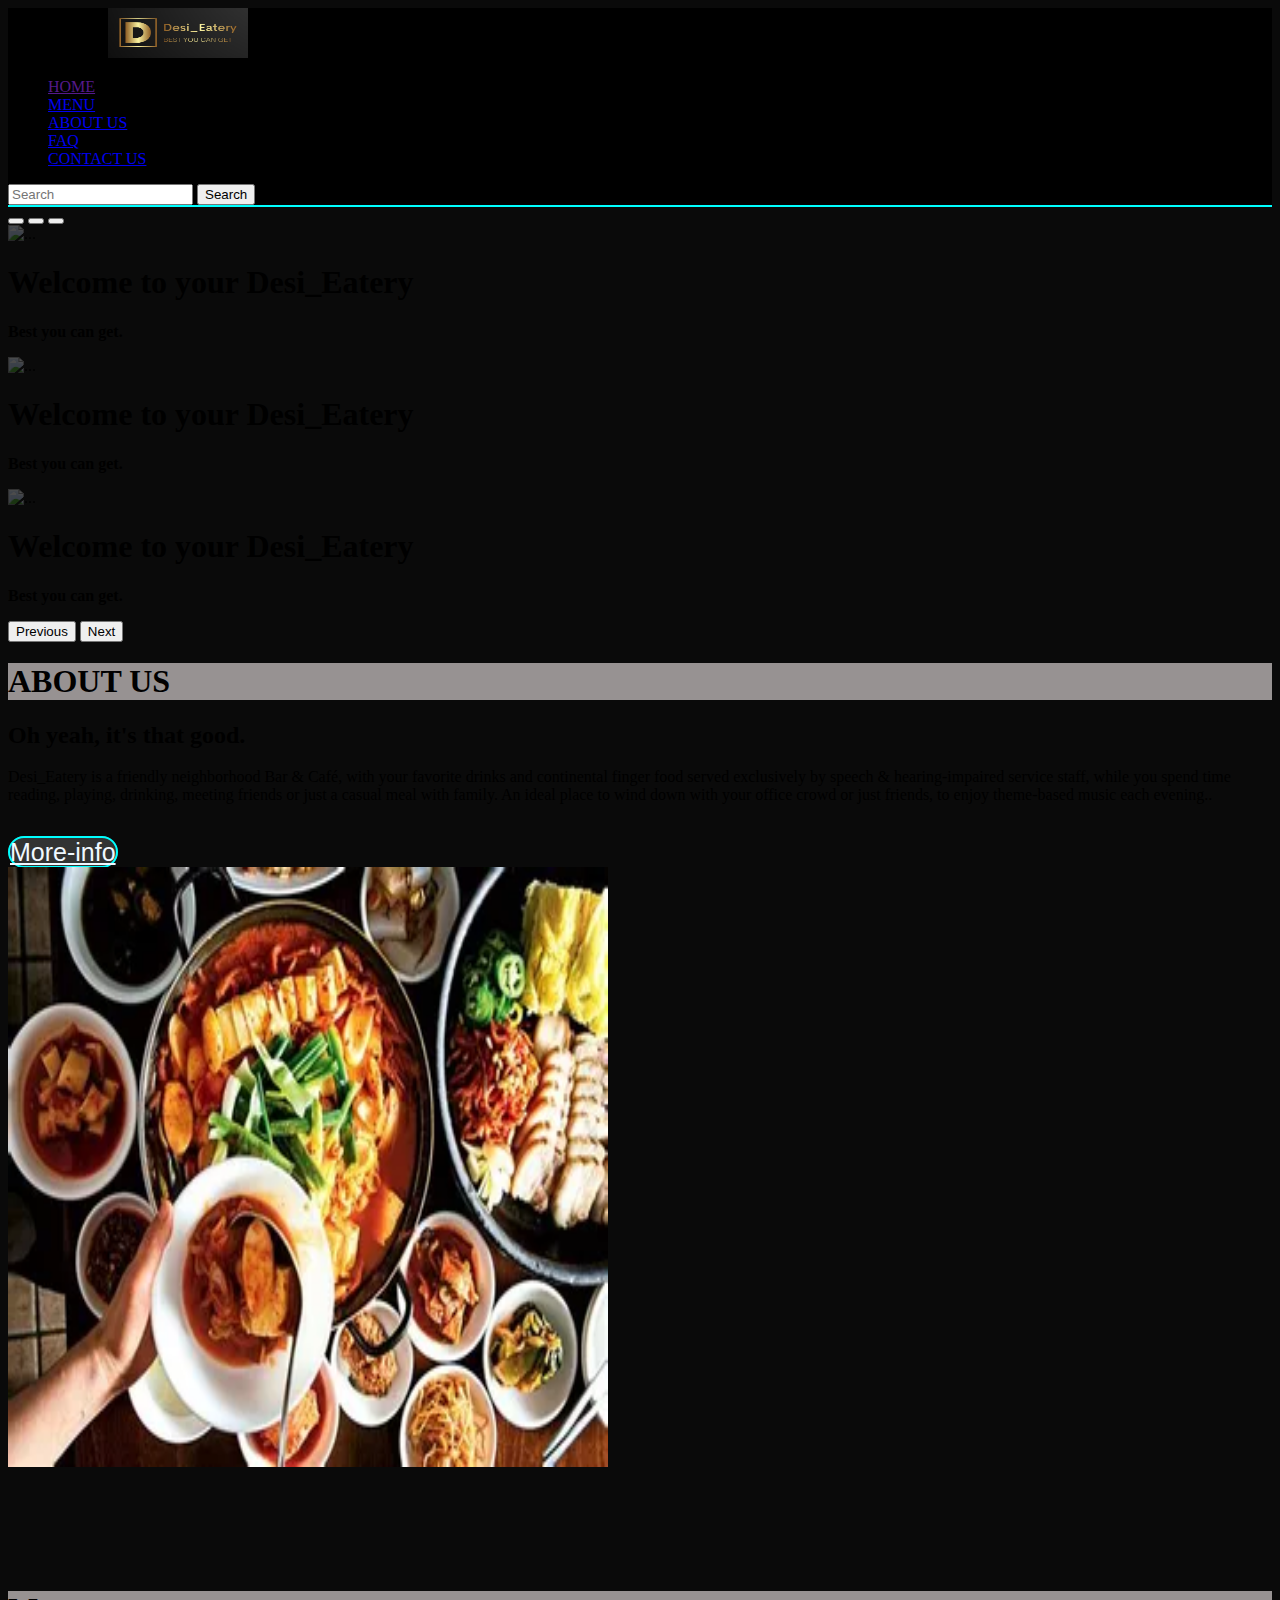
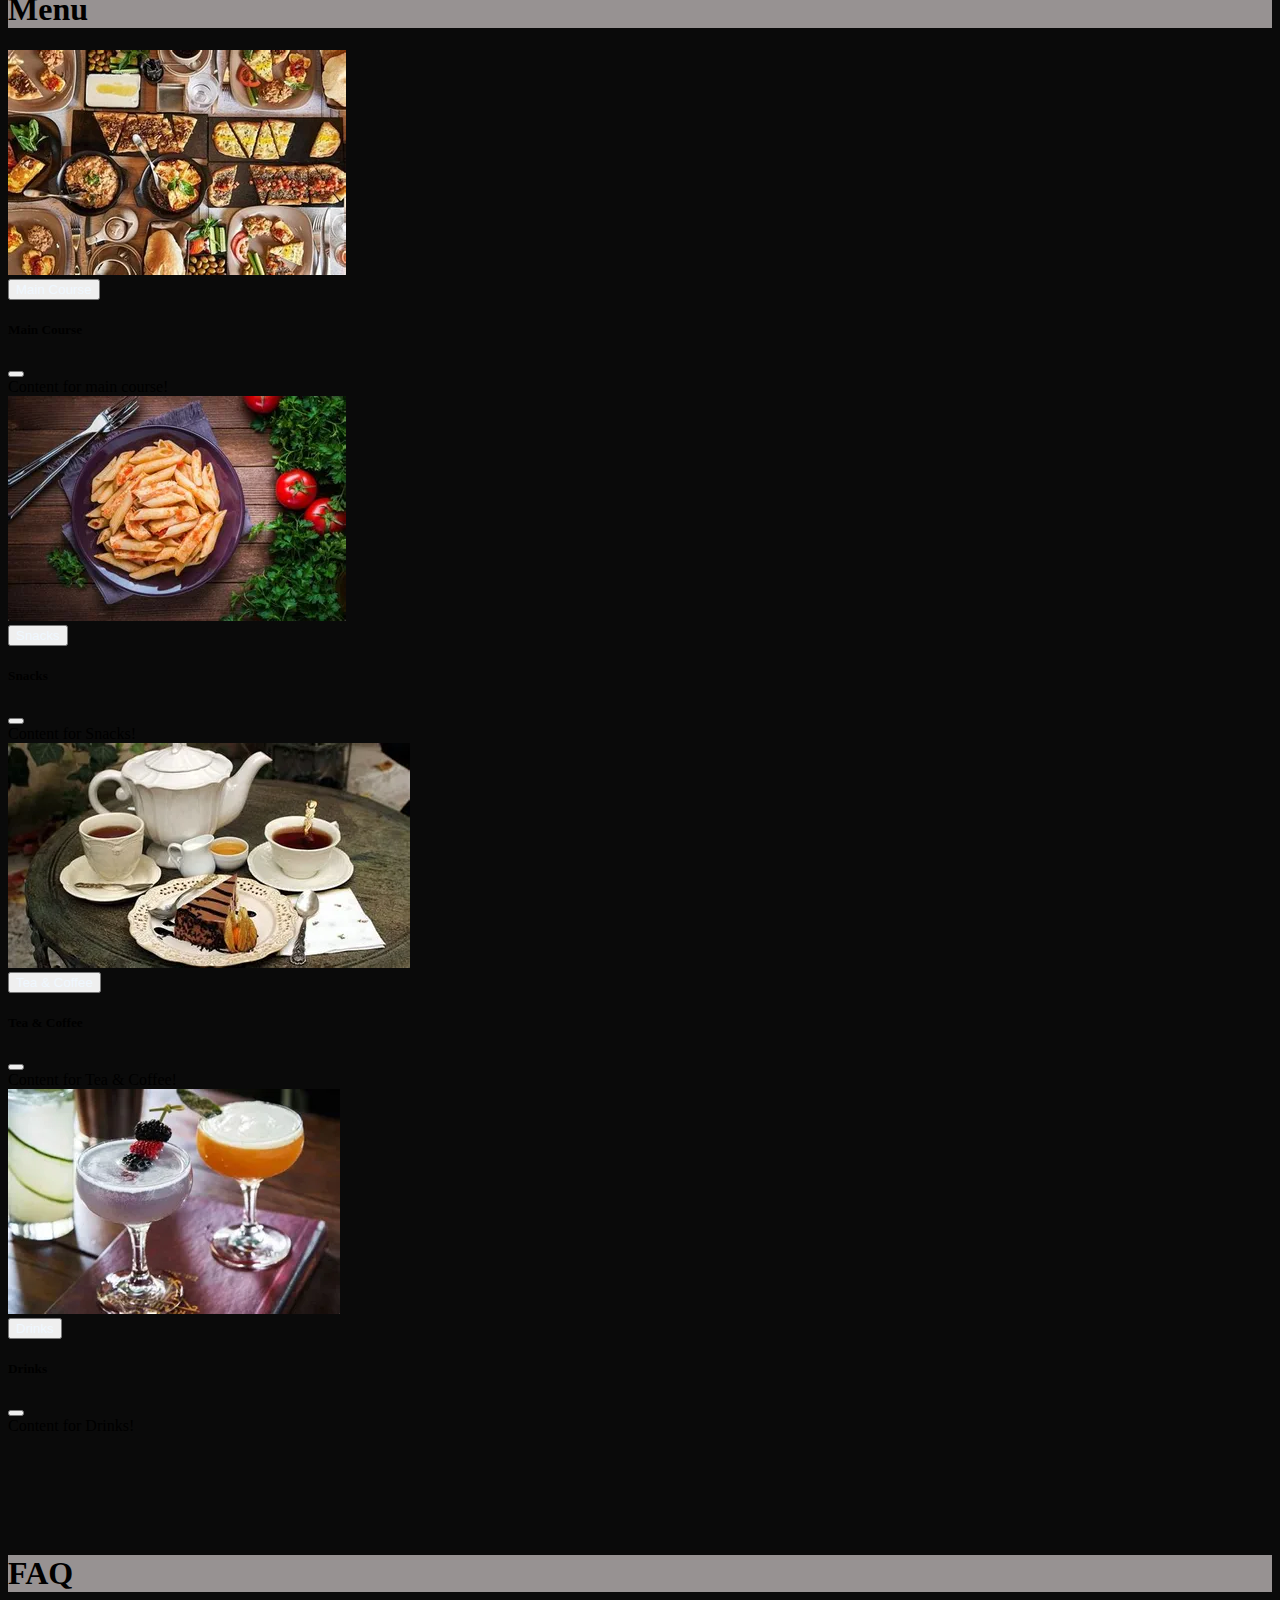
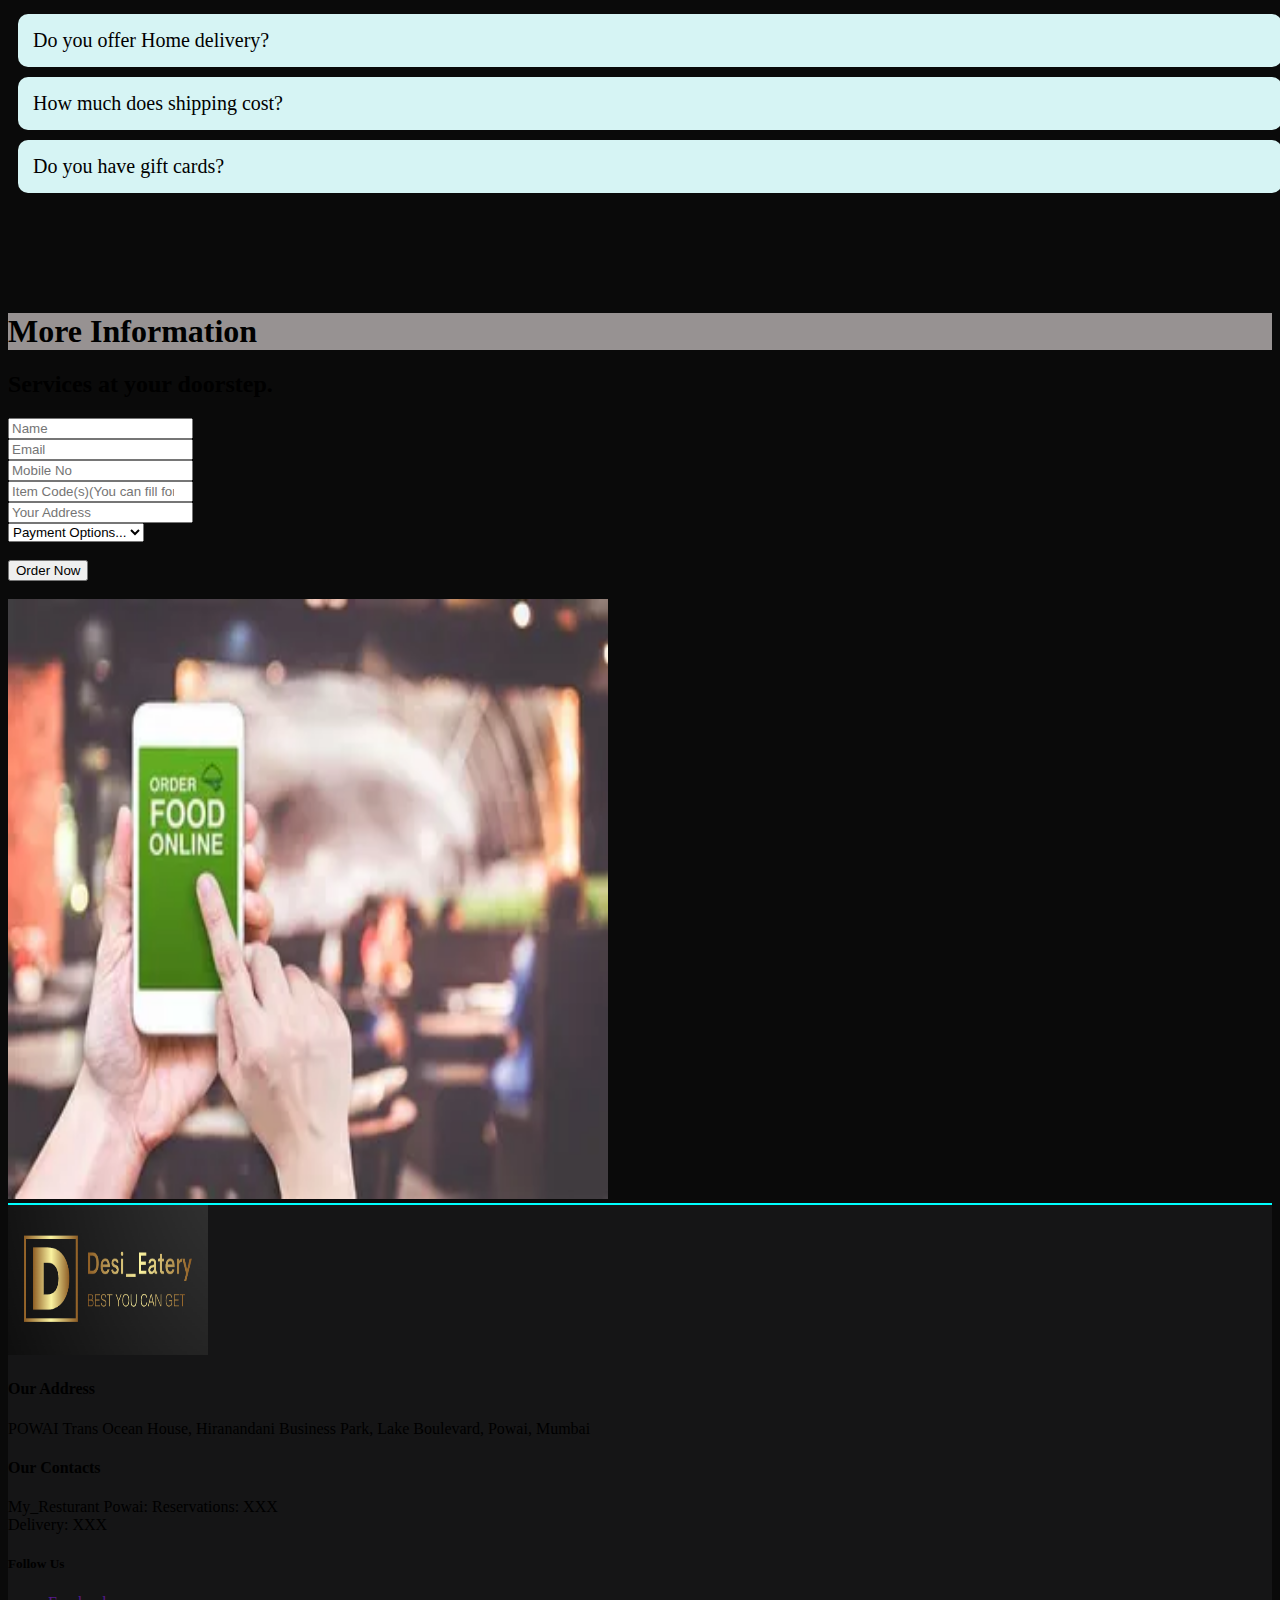
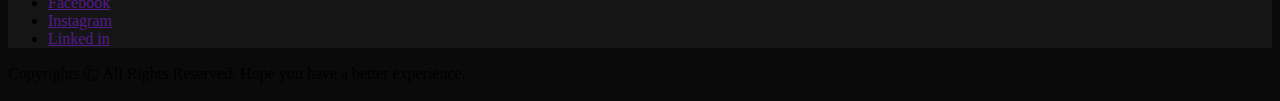
==== index.html @ 42866276 "Azeo" ====
<!doctype html>
<html lang="en">
  <head>
    <!-- Required meta tags -->
    <meta charset="utf-8">
    <meta name="viewport" content="width=device-width, initial-scale=1">

    <!-- Bootstrap CSS -->
    <link href="https://cdn.jsdelivr.net/npm/bootstrap@5.0.2/dist/css/bootstrap.min.css" rel="stylesheet" integrity="sha384-EVSTQN3/azprG1Anm3QDgpJLIm9Nao0Yz1ztcQTwFspd3yD65VohhpuuCOmLASjC" crossorigin="anonymous">
    <title>Desi_Eatery | Best you can get</title>
    <link rel="icon" type="image/x-icon" href="/favicon_1.png">
    <!-- This the extra CSS that i have added -->
    <style>
      body {
    background-color: #0a0a0a;
}
    .hovering{
      --s: 20px;   /* the size of the image */
     --b: 5px;     /* the border thickness*/
     --g: 6px;    /* the gap */
     --c: #151516; /* the color */
  
      width: var(--s);
      aspect-ratio: 1;
      outline: calc(var(--s)/2) solid rgba(26, 26, 26, 0);
      outline-offset: calc(var(--s)/-2);
      cursor: pointer;
      transition: 0.3s;
    
    }
     .hovering:hover{     
      outline: var(--b) solid var(--c);
      outline-offset: var(--g);
      font-size: 20px;
}
.footer_logo{
  width: 200px;
  height: 150px;
}
.nav_logo{
  width: 140px;
  height: 50px;
  margin-left: 100px;
  
}
.nav_hover:hover{
  background-color: aqua;
}
.navbar{
  border-bottom: 2px solid aqua;
  background-color: black;
}

.btn_design{
  background-color: #323333;
  color: aliceblue;
  width: 150px;
  height: 60px;
  border: 2px solid aqua;
  border-radius: 50px;
  font-size: 25px;
  font-family:'Gill Sans', 'Gill Sans MT', Calibri, 'Trebuchet MS', sans-serif;
}
.menu_body{
  text-decoration: none;
  color: aliceblue;
}
.menu_body:hover{
  color: aqua;
}
.bright{
  filter: brightness(30%);
}

.layout{
            width: 100%;
            margin: 10px;
        }
        .accordion{
            padding: 10px;
            margin-top: 10px;
            margin-bottom: 10px;
            background: rgb(214, 244, 244);
            border-radius: 10px;
        }
        .accordion__question p{
            margin: 5px;
            padding: 0;
            font-family: Verdana;
            font-size: 20px;
        }
        .accordion__answer p{
            margin: 5px;
            padding: 10px;
            font-size: large;
            font-family: Verdana, Geneva, Tahoma, sans-serif;
            background: aqua;
            border-radius: 10px; 
        }
        .accordion:hover{
            cursor: pointer;
        }
        .accordion__answer {
            display: none;
        } 
        .accordion.active .accordion__answer {
            display: block;
        }

    </style>
  </head>
  <body>
    <nav class="navbar sticky-top navbar-expand-lg navbar-dark">
      <div class="container-fluid">
        <img src="/logo_1.png" alt="" class="nav_logo">
          <div class="collapse navbar-collapse justify-content-end" id="navbarSupportedContent">
          <ul class="navbar-nav me-2 mb-4 mb-lg-0" >
            <li class="nav-item ms-5 ">
              <a class="nav-link active fs-6 fw-bold " aria-current="page" href="">HOME</a>
            </li>
            <li class="nav-item ms-4">
              <a class="nav-link active fs-6 fw-bold nav_hover" aria-current="page" href="#menu">MENU</a>
            </li>
            <li class="nav-item ms-4">
              <a class="nav-link active fs-6 fw-bold nav_hover" aria-current="page" href="#about">ABOUT US</a>
            </li>
            <li class="nav-item ms-4">
              <a class="nav-link active fs-6 fw-bold nav_hover" aria-current="page" href="#faq">FAQ</a>
            </li>
            <li class="nav-item ms-4">
              <a class="nav-link active fs-6 fw-bold nav_hover" aria-current="page" href="#contact">CONTACT US</a>
            </li>
          </ul>
          <form class="d-flex">
            <input class="form-control me-2" type="search" placeholder="Search" aria-label="Search">
            <button class="btn btn-dark btn-outline-info" type="submit">Search</button>
          </form>
        </div>
      </div>
    </nav>
    <div id="carouselExampleFade" class="carousel slide carousel-fade" data-bs-ride="carousel">
      <div class="carousel-indicators">
        <button type="button" data-bs-target="#carouselExampleCaptions" data-bs-slide-to="0" class="active" aria-current="true" aria-label="Slide 1"></button>
        <button type="button" data-bs-target="#carouselExampleCaptions" data-bs-slide-to="1" aria-label="Slide 2"></button>
        <button type="button" data-bs-target="#carouselExampleCaptions" data-bs-slide-to="2" aria-label="Slide 3"></button>
      </div>
        <div class="carousel-inner">
          <div class="carousel-item active">
            <img src="https://source.unsplash.com/random/800x300/?restaurants,food" class="d-block w-100 bright" alt="...">
            <div class="carousel-caption d-none d-md-block">
              <h1><b>Welcome to your Desi_Eatery</b></h1>
              <p class="fs-5"><b>Best you can get.</b></p>
            </div>
          </div>
          <div class="carousel-item">
            <img src="https://source.unsplash.com/random/800x300/?food,drinks" class="d-block w-100 bright" alt="...">
            <div class="carousel-caption d-none d-md-block">
              <h1><b>Welcome to your Desi_Eatery</b></h1>
              <p class="fs-5"><b>Best you can get.</b></p>
            </div>
          </div>
          <div class="carousel-item">
            <img src="https://source.unsplash.com/random/800x300/?restaurants,drinks" class="d-block w-100 bright" alt="...">
            <div class="carousel-caption d-none d-md-block">
              <h1><b>Welcome to your Desi_Eatery</b></h1>
              <p class="fs-5"><b>Best you can get.</b></p>
            </div>
          </div>
        </div>
        <button class="carousel-control-prev" type="button" data-bs-target="#carouselExampleFade" data-bs-slide="prev">
          <span class="carousel-control-prev-icon" aria-hidden="true"></span>
          <span class="visually-hidden">Previous</span>
        </button>
        <button class="carousel-control-next" type="button" data-bs-target="#carouselExampleFade" data-bs-slide="next">
          <span class="carousel-control-next-icon" aria-hidden="true"></span>
          <span class="visually-hidden">Next</span>
        </button>
      </div>
      <div class="container" id="about">
      <div class="container my-5" style="background-color:#979292">
        <h1 class="text-center bg-dark"><b class="text-light">ABOUT US</b></h1>
      </div>
      <div class="container">
      <div class="row featurette">
        <div class="col-md-7 order-md-2">
          <h2 class="featurette-heading text-light">Oh yeah, it's that good.</h2>
          <p class="lead text-light fw-normal">Desi_Eatery is a friendly neighborhood Bar & Café, with your favorite drinks and continental finger food served exclusively by speech & hearing-impaired service staff, while you spend time reading, playing, drinking, meeting friends or just a casual meal with family. An ideal place to wind down with your office crowd or just friends, to enjoy theme-based music each evening..</p>
          <br>
          <div class="btn-group">
            <a href="#" class="btn btn_design">More-info</a>
          </div>
        </div>
        <div class="col-md-5 order-md-1">
          <img src="/image_1.webp" alt="" class="bd-placeholder-img bd-placeholder-img-lg featurette-image img-fluid mx-auto" width="600px" height="600px">
  
        </div>
      </div>
    </div>
    </div>
    <div class="container" style="margin-top: 120px;" id="menu">
    <div class="container my-5" style="background-color:#979292">
      <h1 class="text-center bg-dark"><b class="text-light">Menu</b></h1>
    </div>
 
    <div class="album py-5 ">
      <div class="container">
        <div class="row row-cols-1 row-cols-sm-4 row-cols-md-4 g-4">
          <div class="col">
            <div class="card shadow-sm">              
              <img src="/food_1.webp" alt="" class="bd-placeholder-img card-img-top">  
              <div class="card-body" style=" background-color: #0a0a0a;">
                <div class="d-flex justify-content-center align-items-center">
                  <div class="btn-group">
                    
<button type="button" class="btn" style="color: #f5f8f8;" data-bs-toggle="modal" data-bs-target="#exampleModal">
 <span class="fs-5 menu_body">Main Course</span>
</button>
<div class="modal fade" id="exampleModal" tabindex="-1" aria-labelledby="exampleModalLabel" aria-hidden="true">
  <div class="modal-dialog">
    <div class="modal-content">
      <div class="modal-header">
        <h5 class="modal-title" id="exampleModalLabel">Main Course</h5>
        <button type="button" class="btn-close" data-bs-dismiss="modal" aria-label="Close"></button>
      </div>
      <div class="modal-body">
        Content for main course!
      </div>
    </div>
  </div>
</div>
                  </div>
                </div>
              </div>
            </div>
          </div>
          <div class="col">
            <div class="card shadow-sm">              
              <img src="/snacks_1.webp" alt="" class="bd-placeholder-img card-img-top">  
              <div class="card-body" style=" background-color: #0a0a0a;">
                <div class="d-flex justify-content-center align-items-center">
                  <div class="btn-group">
                    
<button type="button" class="btn" style="color: #f5f8f8;" data-bs-toggle="modal" data-bs-target="#snacksModal">
 <span class="fs-5 menu_body">Snacks</span>
</button>
<div class="modal fade" id="snacksModal" tabindex="-1" aria-labelledby="snacksModalLabel" aria-hidden="true">
  <div class="modal-dialog">
    <div class="modal-content">
      <div class="modal-header">
        <h5 class="modal-title" id="snacksModalLabel">Snacks</h5>
        <button type="button" class="btn-close" data-bs-dismiss="modal" aria-label="Close"></button>
      </div>
      <div class="modal-body">
        Content for Snacks!
      </div>
    </div>
  </div>
</div>
                  </div>
                </div>
              </div>
            </div>
          </div>
          <div class="col">
            <div class="card shadow-sm">              
              <img src="/tea_coffee_1.webp" alt="" class="bd-placeholder-img card-img-top">  
              <div class="card-body" style=" background-color: #0a0a0a;">
                <div class="d-flex justify-content-center align-items-center">
                  <div class="btn-group">
                    
<button type="button" class="btn" style="color: #f5f8f8;" data-bs-toggle="modal" data-bs-target="#teacoffeeModal">
 <span class="fs-5 menu_body">Tea & Coffee</span>
</button>
<div class="modal fade" id="teacoffeeModal" tabindex="-1" aria-labelledby="teacoffeeModalLabel" aria-hidden="true">
  <div class="modal-dialog">
    <div class="modal-content">
      <div class="modal-header">
        <h5 class="modal-title" id="teacoffeeModalLabel">Tea & Coffee</h5>
        <button type="button" class="btn-close" data-bs-dismiss="modal" aria-label="Close"></button>
      </div>
      <div class="modal-body">
        Content for Tea & Coffee!
      </div>
    </div>
  </div>
</div>
                  </div>
                </div>
              </div>
            </div>
          </div>
          <div class="col">
            <div class="card shadow-sm">              
              <img src="/drinks_1.webp" alt="" class="bd-placeholder-img card-img-top">  
              <div class="card-body" style=" background-color: #0a0a0a;">
                <div class="d-flex justify-content-center align-items-center">
                  <div class="btn-group">
                    
<button type="button" class="btn" style="color: #f5f8f8;" data-bs-toggle="modal" data-bs-target="#drinksModal">
 <span class="fs-5 menu_body">Drinks</span>
</button>
<div class="modal fade" id="drinksModal" tabindex="-1" aria-labelledby="drinksModalLabel" aria-hidden="true">
  <div class="modal-dialog">
    <div class="modal-content">
      <div class="modal-header">
        <h5 class="modal-title" id="drinksModalLabel">Drinks</h5>
        <button type="button" class="btn-close" data-bs-dismiss="modal" aria-label="Close"></button>
      </div>
      <div class="modal-body">
        Content for Drinks!
      </div>
    </div>
  </div>
</div>
                  </div>
                </div>
              </div>
            </div>
          </div>
          
          
        </div>
      </div>
    </div>
    </div>
    <div class="container" style="margin-top: 120px;" id="faq">
    <div class="container my-5" style="background-color:#979292">
      <h1 class="text-center bg-dark"><b class="text-light">FAQ</b></h1>
    </div>
    <div class="layout">
      <div class="accordion">
          <div class="accordion__question">
              <p>Do you offer Home delivery?</p>
          </div>
          <div class="accordion__answer">
              <p>Yes, We do!</p>
          </div>
      </div>
      <div class="accordion">
          <div class="accordion__question">
              <p>How much does shipping cost?</p>
          </div>
          <div class="accordion__answer">
              <p>Generally, it depends and vary. But, don't worry it's affordable. </p>
          </div>
      </div>
      <div class="accordion">
          <div class="accordion__question">
              <p>Do you have gift cards?</p>
          </div>
          <div class="accordion__answer">
              <p>Yes, we do. Occassionally during festivals, we offer a lot of lotteries and gift cards.</p>
          </div>
      </div>
    </div>
 
  </div>
    <div class="container" style="margin-top: 120px;">
    <div class="container my-5" style="background-color:#979292">
      <h1 class="text-center bg-dark"><b class="text-light">More Information</b></h1>
    </div>
    <div class="container">
      <div class="row featurette">
        <div class="col-md-7 order-md-2">
          <h2 class="featurette-heading text-light">Services at your doorstep.</h2>
          <form>
            <div class="row mb-3">
              <div class="col-sm-10">
                <input type="name" class="form-control" id="inputEmail3"
                placeholder="Name">
              </div>
            </div>
            <div class="row mb-3">
              <div class="col-sm-10">
                <input type="email" class="form-control" id="inputPassword3" placeholder="Email">
              </div>
            </div>
            <div class="row mb-3">
              <div class="col-sm-10">
                <input type="number" class="form-control" id="inputPassword3" placeholder="Mobile No">
              </div>
            </div>
            <div class="row mb-3">
              <div class="col-sm-10">
                <input type="number" class="form-control" id="inputPassword3" placeholder="Item Code(s)(You can fill for multiple items)">
              </div>
            </div>
            <div class="row mb-3">
              <div class="col-sm-10">
                <input type="text" class="form-control" id="inputPassword3" placeholder="Your Address">
              </div>
            </div>
            <div class="col-md-4">
              <select id="inputState" class="form-select">
                <option selected>Payment Options...</option>
                <option>Pay Online</option>
                <option>Cash On Delivery</option>
              </select>
            </div>
            <br>
            <button type="submit" class="btn btn-primary">Order Now</button>
          </form>
          <br>
        </div>
        <div class="col-md-5 order-md-1">
          <img src="/delivery_2.webp" alt="" class="bd-placeholder-img bd-placeholder-img-lg featurette-image img-fluid mx-auto" width="600px" height="600px">
  
        </div>
      </div>
    </div>
  </div>
  
    <footer class="bd-footer py-5 mt-5 text-light" id="contact" style="background-color: #151516;border-top: 2px solid #00ffff;">
      <div class="container py-3">
        <div class="row" >
          
          <div class="col-6 col-lg-2 offset-lg-1 mb-6 mx-5 ">
            <img src="/logo_1.png" alt="" class="footer_logo">
          </div>
          <div class="col-6 col-lg-2 offset-lg-1 mb-6 mx-5 ">
            <h4><b>Our Address</b></h4>
            <p class="my-3">POWAI
              Trans Ocean House, Hiranandani Business Park, Lake Boulevard, Powai, Mumbai
            </p>
          </div>
          <div class="col-6 col-lg-2 offset-lg-1 mb-6 mx-5 ">
            <h4><b>Our Contacts</b></h4>
            <p class="my-3"> 
              My_Resturant Powai:
              Reservations: XXX <br>
              Delivery: XXX
            </p>
          </div>
          
          <div class="col-6 col-lg-2 mb-3 mx-5">
            <h5><b>Follow Us</b></h5>
            <ul class="list-unstyled my-3">
              <li class="mb-2 "><a href="" class="text-info text-decoration-none hovering">Facebook</a></li>
              <li class="mb-2 "><a href="" class="text-info
              text-decoration-none hovering">Instagram</a></li>
              <li class="mb-2 "><a href="" class="text-info text-decoration-none hovering">Linked in</a></li>
            </ul>
          </div>
        </div>
      </div>
    </footer>
    <div class="container">
      <p class="text-light text-end">Copyrights 	&#9400; All Rights Reserved.
        Hope you have a better experience.
      </p>
      
    </div>

    <script src="https://cdn.jsdelivr.net/npm/bootstrap@5.0.2/dist/js/bootstrap.bundle.min.js" integrity="sha384-MrcW6ZMFYlzcLA8Nl+NtUVF0sA7MsXsP1UyJoMp4YLEuNSfAP+JcXn/tWtIaxVXM" crossorigin="anonymous"></script>
    <script>
      let answers=document.querySelectorAll(".accordion");
      answers.forEach((event)=>{
          event.addEventListener('click',()=>{
              if(event.classList.contains("active")){
                  event.classList.remove("active");
              }
              else{
                  event.classList.add("active");
              }
          })
      })
  </script>
  </body>
</html>
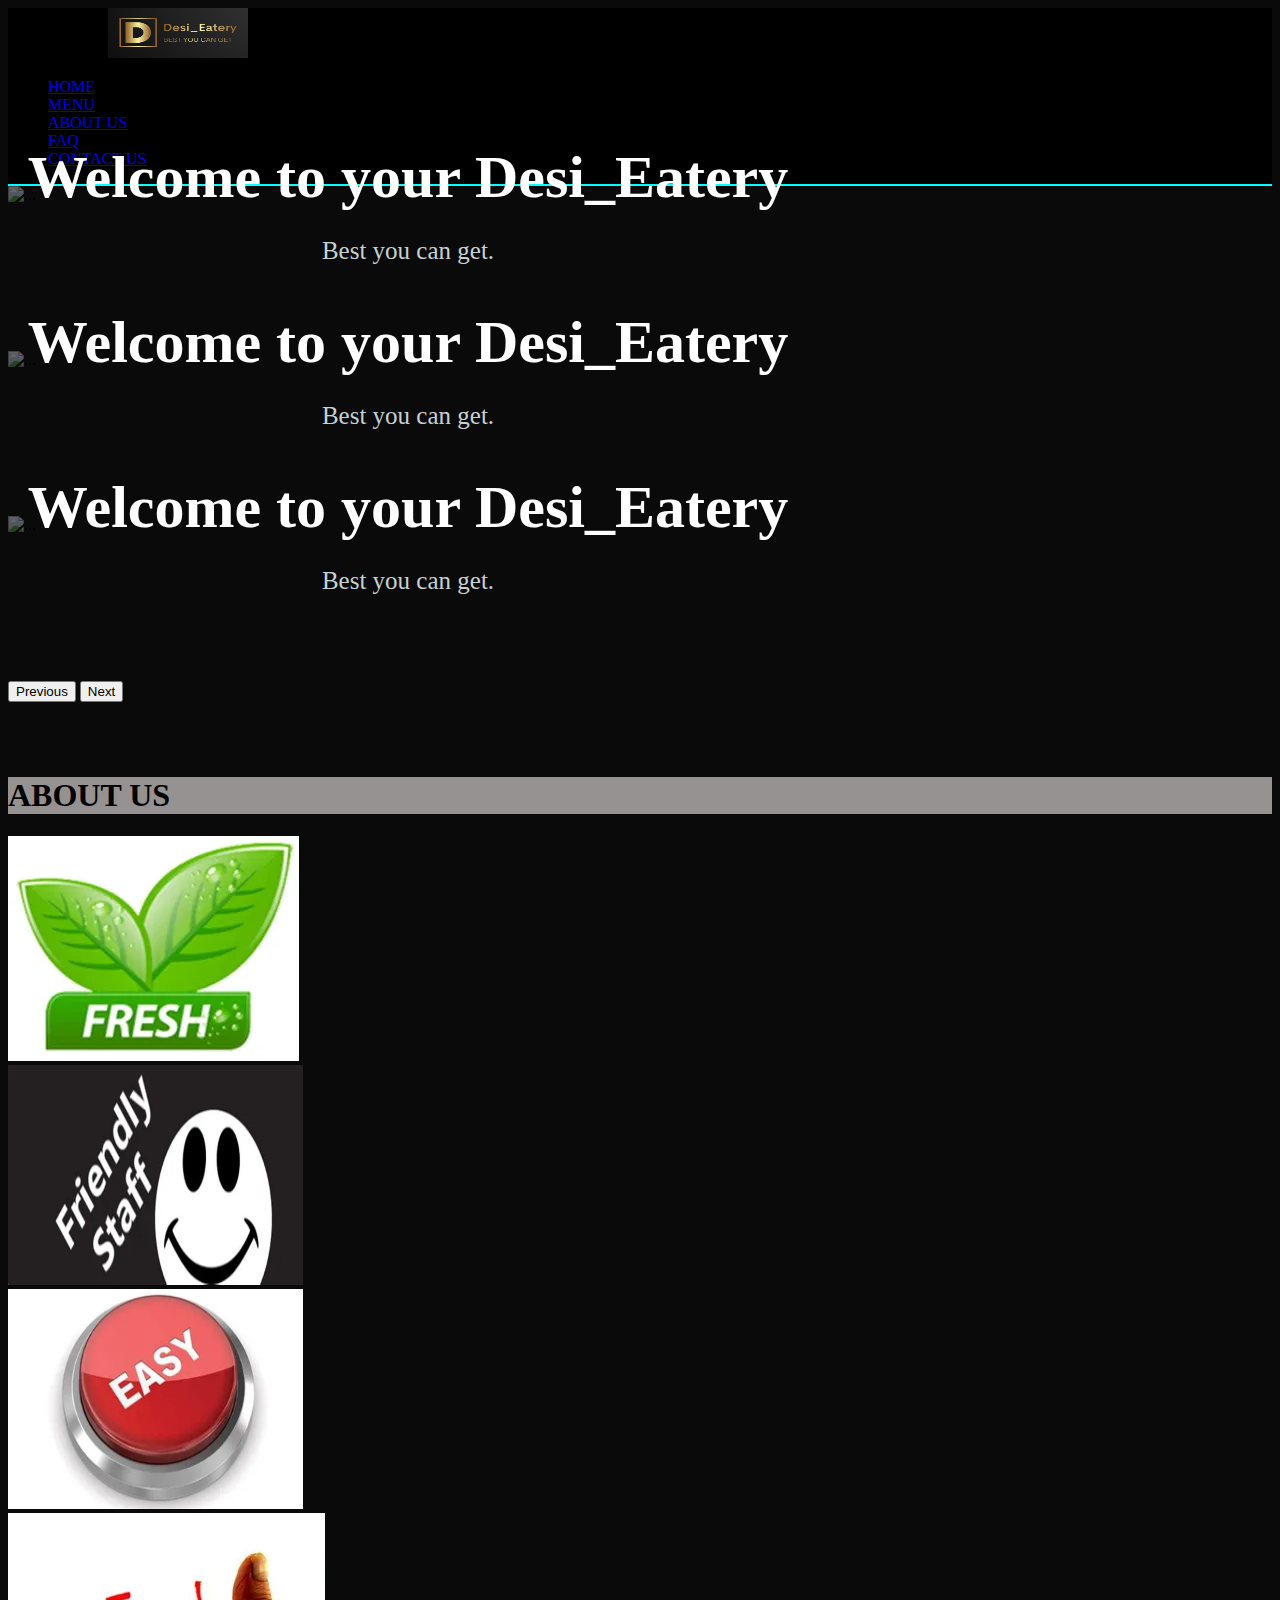
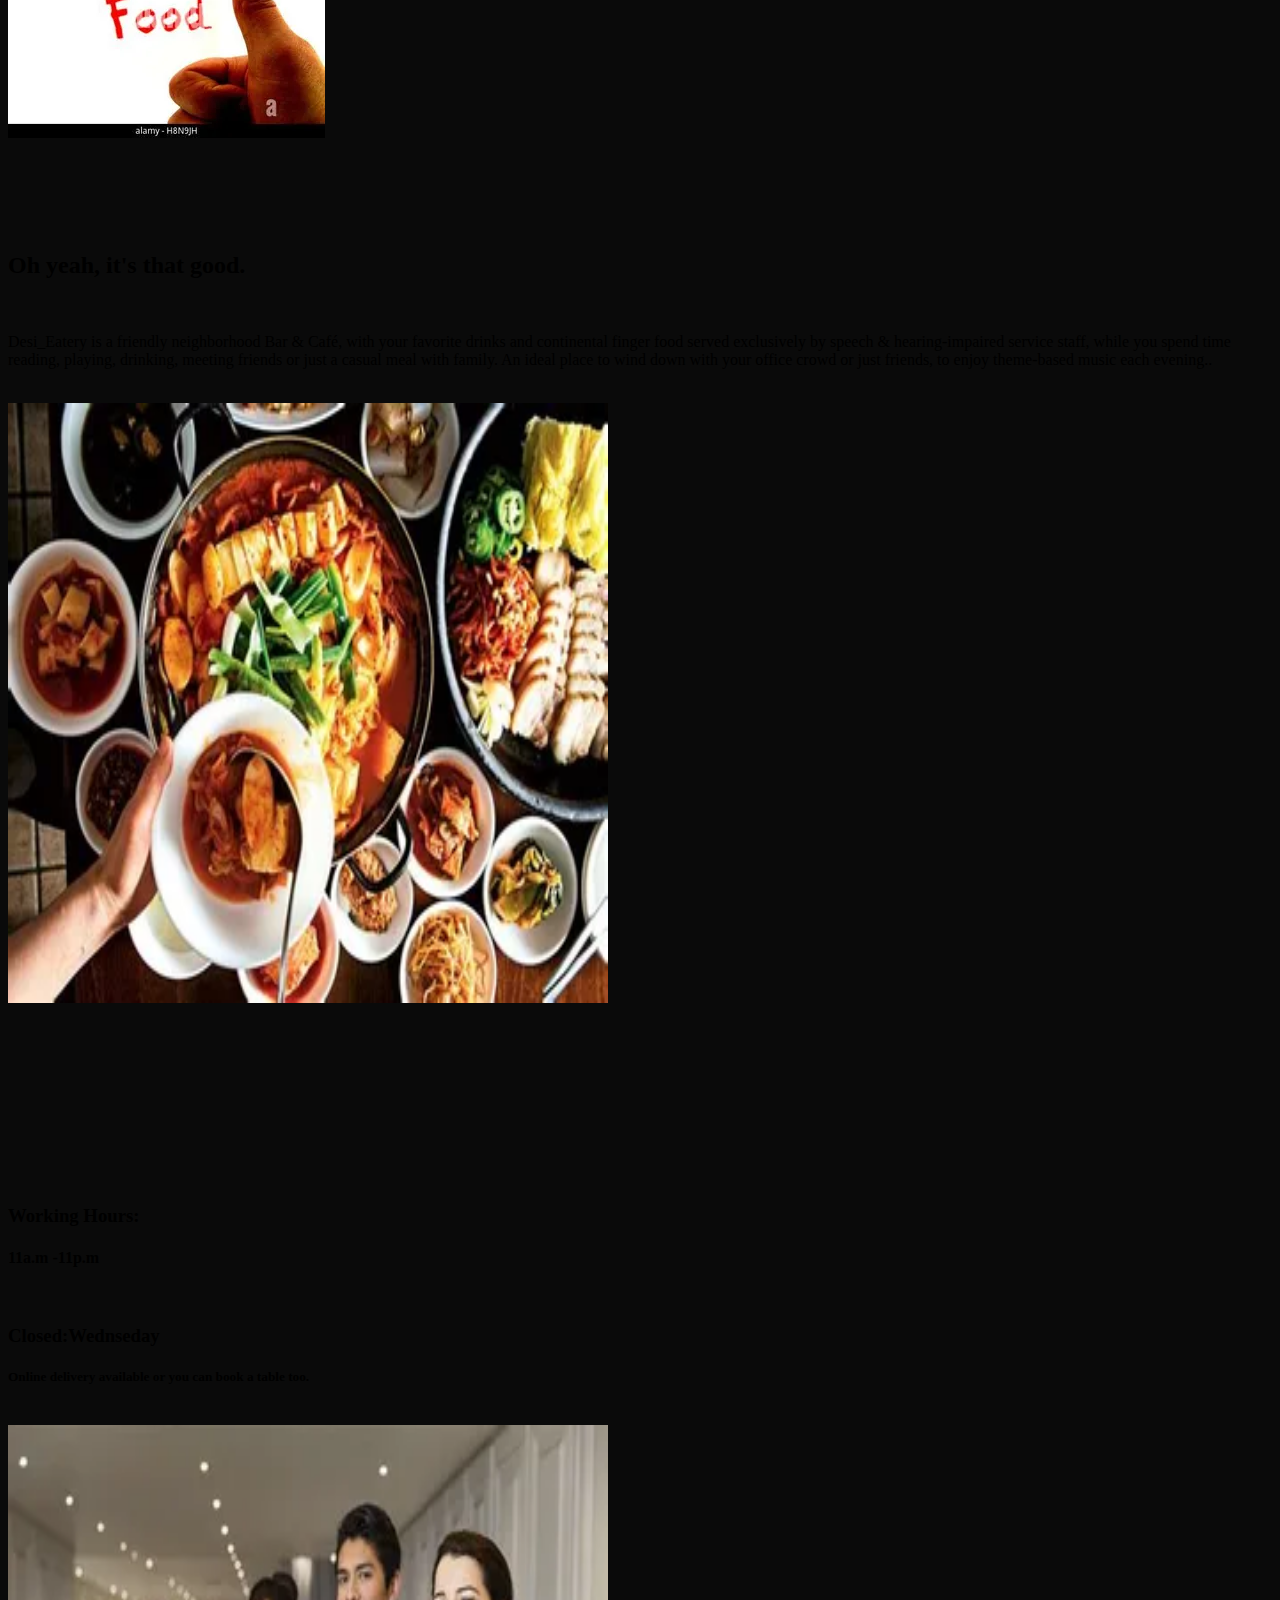
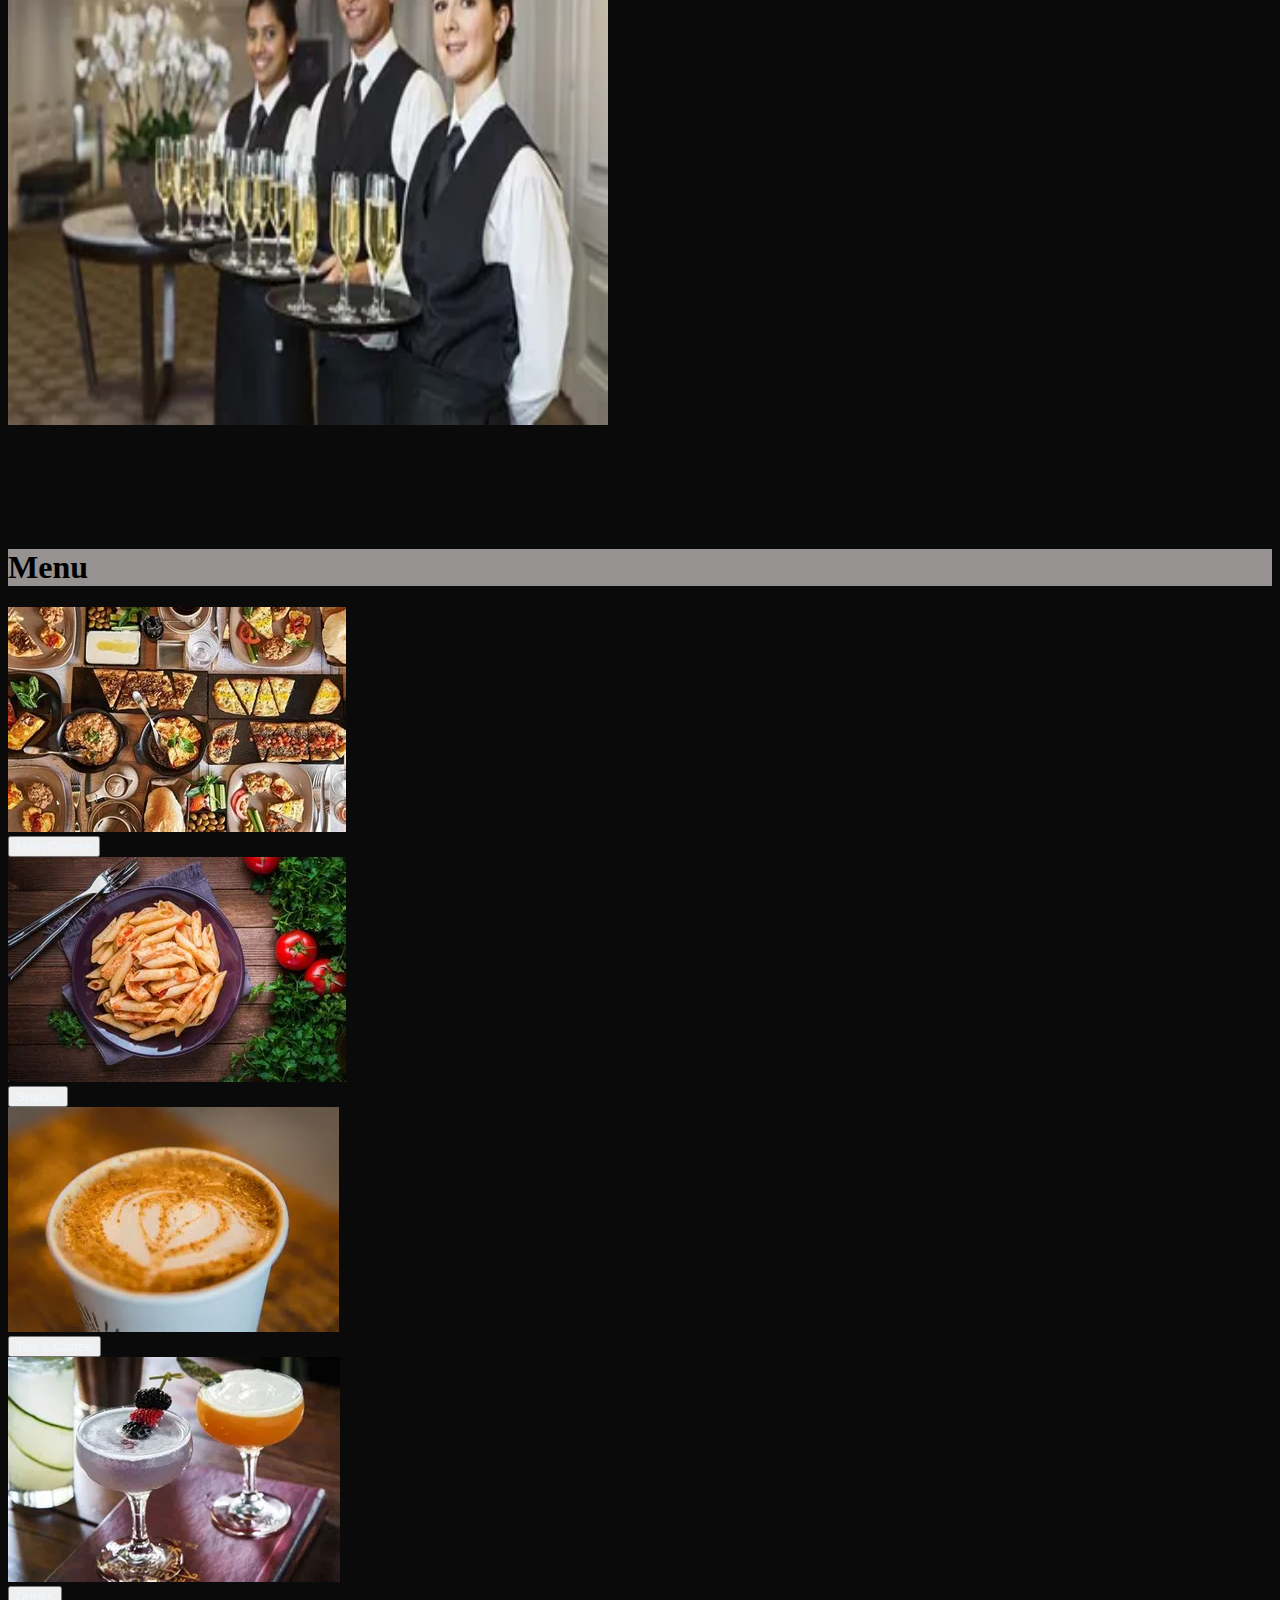
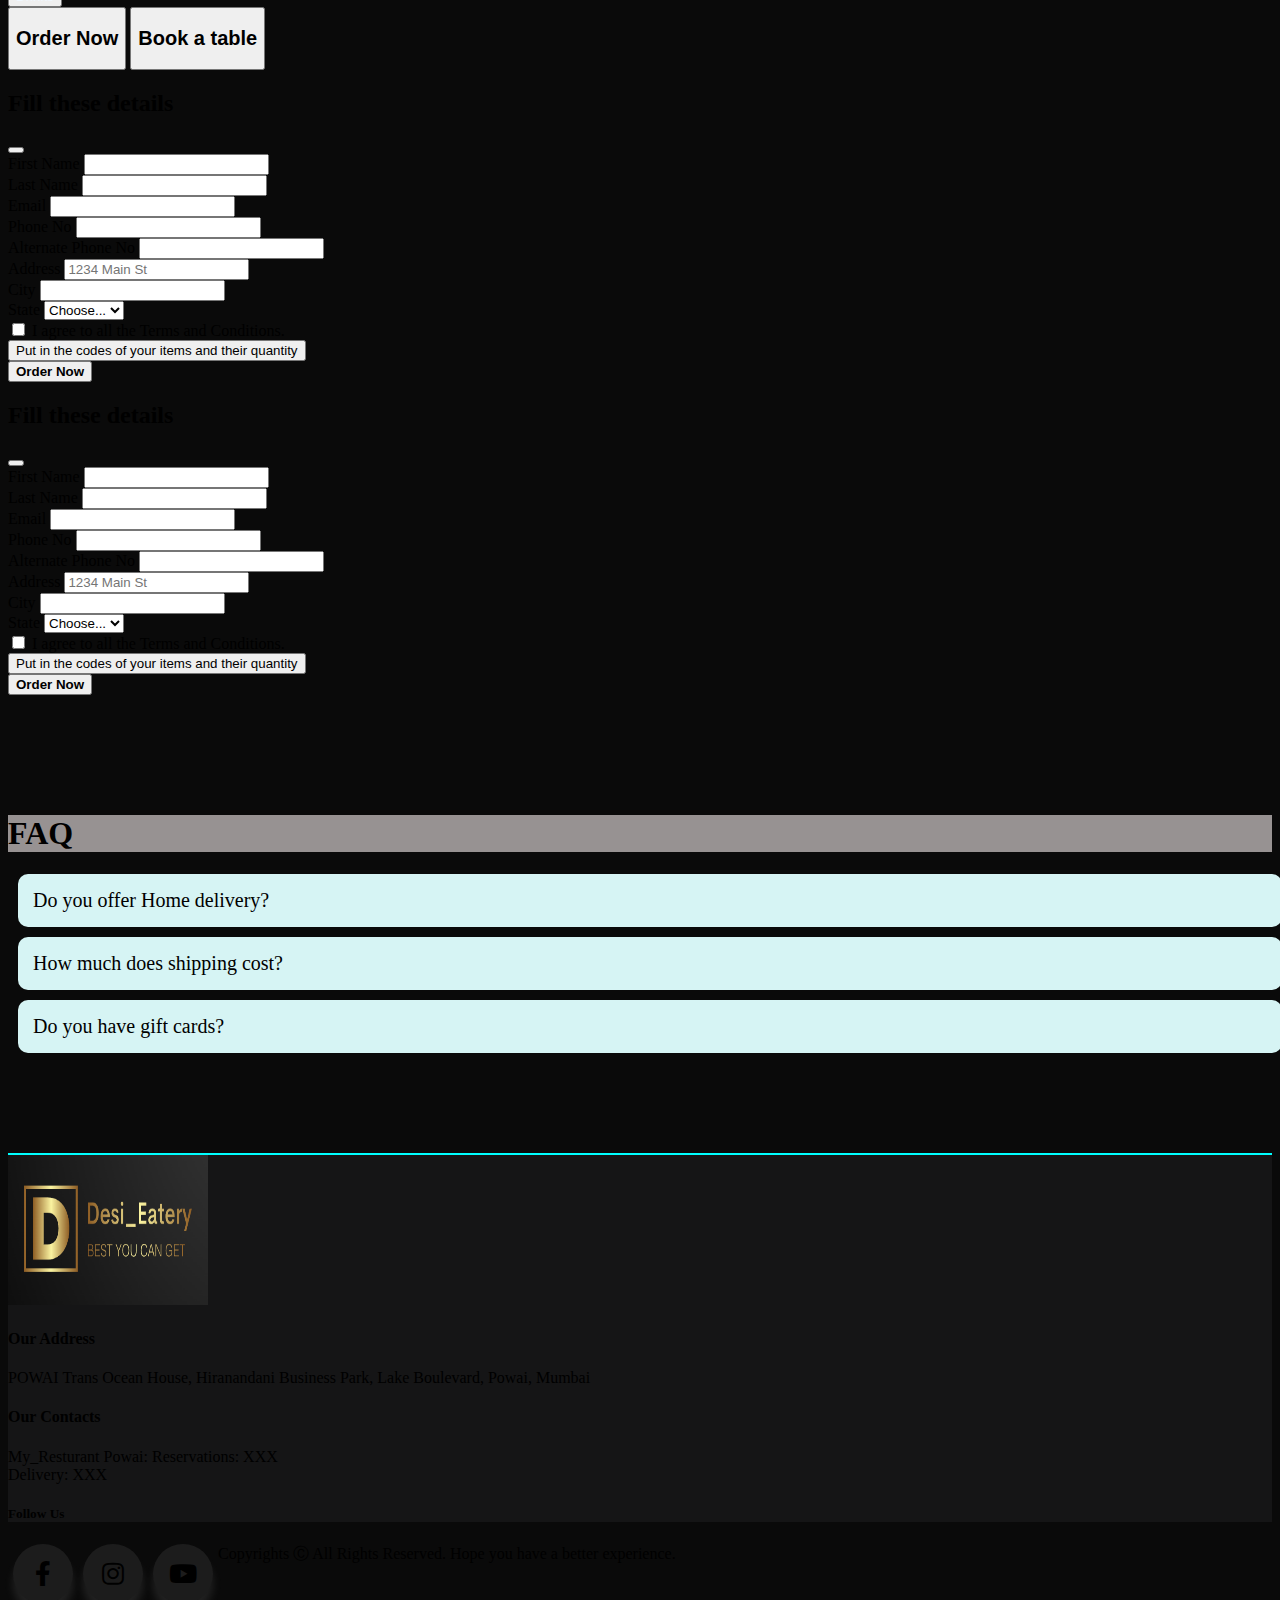
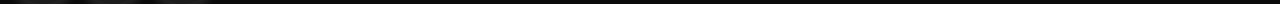
==== commit d38f21d4: "Final" ====
--- a/index.html
+++ b/index.html
@@ -9,105 +9,8 @@
     <link href="https://cdn.jsdelivr.net/npm/bootstrap@5.0.2/dist/css/bootstrap.min.css" rel="stylesheet" integrity="sha384-EVSTQN3/azprG1Anm3QDgpJLIm9Nao0Yz1ztcQTwFspd3yD65VohhpuuCOmLASjC" crossorigin="anonymous">
     <title>Desi_Eatery | Best you can get</title>
     <link rel="icon" type="image/x-icon" href="/favicon_1.png">
-    <!-- This the extra CSS that i have added -->
-    <style>
-      body {
-    background-color: #0a0a0a;
-}
-    .hovering{
-      --s: 20px;   /* the size of the image */
-     --b: 5px;     /* the border thickness*/
-     --g: 6px;    /* the gap */
-     --c: #151516; /* the color */
-  
-      width: var(--s);
-      aspect-ratio: 1;
-      outline: calc(var(--s)/2) solid rgba(26, 26, 26, 0);
-      outline-offset: calc(var(--s)/-2);
-      cursor: pointer;
-      transition: 0.3s;
-    
-    }
-     .hovering:hover{     
-      outline: var(--b) solid var(--c);
-      outline-offset: var(--g);
-      font-size: 20px;
-}
-.footer_logo{
-  width: 200px;
-  height: 150px;
-}
-.nav_logo{
-  width: 140px;
-  height: 50px;
-  margin-left: 100px;
-  
-}
-.nav_hover:hover{
-  background-color: aqua;
-}
-.navbar{
-  border-bottom: 2px solid aqua;
-  background-color: black;
-}
-
-.btn_design{
-  background-color: #323333;
-  color: aliceblue;
-  width: 150px;
-  height: 60px;
-  border: 2px solid aqua;
-  border-radius: 50px;
-  font-size: 25px;
-  font-family:'Gill Sans', 'Gill Sans MT', Calibri, 'Trebuchet MS', sans-serif;
-}
-.menu_body{
-  text-decoration: none;
-  color: aliceblue;
-}
-.menu_body:hover{
-  color: aqua;
-}
-.bright{
-  filter: brightness(30%);
-}
-
-.layout{
-            width: 100%;
-            margin: 10px;
-        }
-        .accordion{
-            padding: 10px;
-            margin-top: 10px;
-            margin-bottom: 10px;
-            background: rgb(214, 244, 244);
-            border-radius: 10px;
-        }
-        .accordion__question p{
-            margin: 5px;
-            padding: 0;
-            font-family: Verdana;
-            font-size: 20px;
-        }
-        .accordion__answer p{
-            margin: 5px;
-            padding: 10px;
-            font-size: large;
-            font-family: Verdana, Geneva, Tahoma, sans-serif;
-            background: aqua;
-            border-radius: 10px; 
-        }
-        .accordion:hover{
-            cursor: pointer;
-        }
-        .accordion__answer {
-            display: none;
-        } 
-        .accordion.active .accordion__answer {
-            display: block;
-        }
-
-    </style>
+    <link rel="stylesheet" href="styling.css">
+    <link rel="stylesheet" href="https://cdnjs.cloudflare.com/ajax/libs/font-awesome/5.15.3/css/all.min.css"/>
   </head>
   <body>
     <nav class="navbar sticky-top navbar-expand-lg navbar-dark">
@@ -116,7 +19,7 @@
           <div class="collapse navbar-collapse justify-content-end" id="navbarSupportedContent">
           <ul class="navbar-nav me-2 mb-4 mb-lg-0" >
             <li class="nav-item ms-5 ">
-              <a class="nav-link active fs-6 fw-bold " aria-current="page" href="">HOME</a>
+              <a class="nav-link active fs-6 fw-bold " aria-current="page" href="/index.html">HOME</a>
             </li>
             <li class="nav-item ms-4">
               <a class="nav-link active fs-6 fw-bold nav_hover" aria-current="page" href="#menu">MENU</a>
@@ -131,39 +34,31 @@
               <a class="nav-link active fs-6 fw-bold nav_hover" aria-current="page" href="#contact">CONTACT US</a>
             </li>
           </ul>
-          <form class="d-flex">
-            <input class="form-control me-2" type="search" placeholder="Search" aria-label="Search">
-            <button class="btn btn-dark btn-outline-info" type="submit">Search</button>
-          </form>
         </div>
       </div>
     </nav>
     <div id="carouselExampleFade" class="carousel slide carousel-fade" data-bs-ride="carousel">
-      <div class="carousel-indicators">
-        <button type="button" data-bs-target="#carouselExampleCaptions" data-bs-slide-to="0" class="active" aria-current="true" aria-label="Slide 1"></button>
-        <button type="button" data-bs-target="#carouselExampleCaptions" data-bs-slide-to="1" aria-label="Slide 2"></button>
-        <button type="button" data-bs-target="#carouselExampleCaptions" data-bs-slide-to="2" aria-label="Slide 3"></button>
-      </div>
+      
         <div class="carousel-inner">
           <div class="carousel-item active">
             <img src="https://source.unsplash.com/random/800x300/?restaurants,food" class="d-block w-100 bright" alt="...">
             <div class="carousel-caption d-none d-md-block">
-              <h1><b>Welcome to your Desi_Eatery</b></h1>
-              <p class="fs-5"><b>Best you can get.</b></p>
+              <span style="font-size: 60px;"><b>Welcome to your Desi_Eatery</b></span>
+              <p style="font-size: 25px; color: #c6d1d1;">Best you can get.</p>
             </div>
           </div>
           <div class="carousel-item">
             <img src="https://source.unsplash.com/random/800x300/?food,drinks" class="d-block w-100 bright" alt="...">
             <div class="carousel-caption d-none d-md-block">
-              <h1><b>Welcome to your Desi_Eatery</b></h1>
-              <p class="fs-5"><b>Best you can get.</b></p>
+              <span style="font-size: 60px;"><b>Welcome to your Desi_Eatery</b></span>
+              <p style="font-size: 25px; color: #c6d1d1;">Best you can get.</p>
             </div>
           </div>
           <div class="carousel-item">
             <img src="https://source.unsplash.com/random/800x300/?restaurants,drinks" class="d-block w-100 bright" alt="...">
             <div class="carousel-caption d-none d-md-block">
-              <h1><b>Welcome to your Desi_Eatery</b></h1>
-              <p class="fs-5"><b>Best you can get.</b></p>
+              <span style="font-size: 60px;"><b>Welcome to your Desi_Eatery</b></span>
+              <p style="font-size: 25px; color: #c6d1d1;">Best you can get.</p>
             </div>
           </div>
         </div>
@@ -175,27 +70,72 @@
           <span class="carousel-control-next-icon" aria-hidden="true"></span>
           <span class="visually-hidden">Next</span>
         </button>
-      </div>
+      </div><br><br><br>
       <div class="container" id="about">
       <div class="container my-5" style="background-color:#979292">
         <h1 class="text-center bg-dark"><b class="text-light">ABOUT US</b></h1>
       </div>
+      <div class="album py-5 ">
+        <div class="container">
+          <div class="row row-cols-1 row-cols-sm-4 row-cols-md-4 g-4">
+            <div class="col">
+              <div class="card shadow-sm">              
+                <img src="/quality_1.webp" alt="" class="bd-placeholder-img card-img-top">
+              </div>
+            </div>
+            <div class="col">
+              <div class="card shadow-sm">              
+                <img src="/quality_3.webp" alt="" class="bd-placeholder-img card-img-top"
+                style="width: 295px; height: 220px;">
+              </div>
+            </div>
+            <div class="col">
+              <div class="card shadow-sm">              
+                <img src="/easy.webp" alt="" class="bd-placeholder-img card-img-top"
+                style="width: 295px; height: 220px;">
+              </div>
+            </div>
+            <div class="col">
+              <div class="card shadow-sm">              
+                <img src="/quality_food.webp" alt="" class="bd-placeholder-img card-img-top">
+              </div>
+            </div>
+
+            
+            
+          </div>
+        </div>
+      </div><br><br>
       <div class="container">
       <div class="row featurette">
-        <div class="col-md-7 order-md-2">
-          <h2 class="featurette-heading text-light">Oh yeah, it's that good.</h2>
+        <div class="col-md-7 order-md-2"><br><br><br>
+          <h2 class="featurette-heading text-light fst-italic">Oh yeah, it's that good.</h2><br>
           <p class="lead text-light fw-normal">Desi_Eatery is a friendly neighborhood Bar & Café, with your favorite drinks and continental finger food served exclusively by speech & hearing-impaired service staff, while you spend time reading, playing, drinking, meeting friends or just a casual meal with family. An ideal place to wind down with your office crowd or just friends, to enjoy theme-based music each evening..</p>
           <br>
-          <div class="btn-group">
-            <a href="#" class="btn btn_design">More-info</a>
-          </div>
         </div>
         <div class="col-md-5 order-md-1">
           <img src="/image_1.webp" alt="" class="bd-placeholder-img bd-placeholder-img-lg featurette-image img-fluid mx-auto" width="600px" height="600px">
   
         </div>
       </div>
-    </div>
+    </div><br><br><br><br><br><br><br>
+    <div class="container">
+      <div class="row featurette">
+        <div class="col-md-7 order-md-1 bg-light "><br><br><br>
+          <h3 class="featurette-heading text-dark fst-italic text-center"><b>Working Hours:</b></h3>
+          <h4 class="featurette-heading text-dark fst-italic text-center">11a.m -11p.m</h4><br>
+          <h3 class="featurette-heading text-dark fst-italic text-center"><b>Closed:Wednseday</b></h3>
+          <h5 class="text-dark fst-italic text-center">Online delivery available or you can book a table too.</h5>
+         
+          <br>
+        </div>
+        <div class="col-md-5 order-md-1">
+          <img src="/working.webp" alt="" class="bd-placeholder-img bd-placeholder-img-lg featurette-image img-fluid mx-auto" width="600px" height="600px">
+  
+        </div>
+      </div>
+    </div>
+     
     </div>
     <div class="container" style="margin-top: 120px;" id="menu">
     <div class="container my-5" style="background-color:#979292">
@@ -213,21 +153,8 @@
                   <div class="btn-group">
                     
 <button type="button" class="btn" style="color: #f5f8f8;" data-bs-toggle="modal" data-bs-target="#exampleModal">
- <span class="fs-5 menu_body">Main Course</span>
+<a href="/main_course.html" class="fs-5 menu_body">Main Course</a>
 </button>
-<div class="modal fade" id="exampleModal" tabindex="-1" aria-labelledby="exampleModalLabel" aria-hidden="true">
-  <div class="modal-dialog">
-    <div class="modal-content">
-      <div class="modal-header">
-        <h5 class="modal-title" id="exampleModalLabel">Main Course</h5>
-        <button type="button" class="btn-close" data-bs-dismiss="modal" aria-label="Close"></button>
-      </div>
-      <div class="modal-body">
-        Content for main course!
-      </div>
-    </div>
-  </div>
-</div>
                   </div>
                 </div>
               </div>
@@ -241,21 +168,8 @@
                   <div class="btn-group">
                     
 <button type="button" class="btn" style="color: #f5f8f8;" data-bs-toggle="modal" data-bs-target="#snacksModal">
- <span class="fs-5 menu_body">Snacks</span>
+ <a href="/snacks.html" class="fs-5 menu_body">Snacks</a>
 </button>
-<div class="modal fade" id="snacksModal" tabindex="-1" aria-labelledby="snacksModalLabel" aria-hidden="true">
-  <div class="modal-dialog">
-    <div class="modal-content">
-      <div class="modal-header">
-        <h5 class="modal-title" id="snacksModalLabel">Snacks</h5>
-        <button type="button" class="btn-close" data-bs-dismiss="modal" aria-label="Close"></button>
-      </div>
-      <div class="modal-body">
-        Content for Snacks!
-      </div>
-    </div>
-  </div>
-</div>
                   </div>
                 </div>
               </div>
@@ -263,32 +177,20 @@
           </div>
           <div class="col">
             <div class="card shadow-sm">              
-              <img src="/tea_coffee_1.webp" alt="" class="bd-placeholder-img card-img-top">  
+              <img src="/tea_coffee_3.webp" alt="" class="bd-placeholder-img card-img-top">  
               <div class="card-body" style=" background-color: #0a0a0a;">
                 <div class="d-flex justify-content-center align-items-center">
                   <div class="btn-group">
                     
 <button type="button" class="btn" style="color: #f5f8f8;" data-bs-toggle="modal" data-bs-target="#teacoffeeModal">
- <span class="fs-5 menu_body">Tea & Coffee</span>
+ <a href="/tea_coffee.html" class="fs-5 menu_body">Tea & Coffee</a>
 </button>
-<div class="modal fade" id="teacoffeeModal" tabindex="-1" aria-labelledby="teacoffeeModalLabel" aria-hidden="true">
-  <div class="modal-dialog">
-    <div class="modal-content">
-      <div class="modal-header">
-        <h5 class="modal-title" id="teacoffeeModalLabel">Tea & Coffee</h5>
-        <button type="button" class="btn-close" data-bs-dismiss="modal" aria-label="Close"></button>
-      </div>
-      <div class="modal-body">
-        Content for Tea & Coffee!
-      </div>
-    </div>
-  </div>
+
 </div>
                   </div>
                 </div>
               </div>
-            </div>
-          </div>
+            </div>         
           <div class="col">
             <div class="card shadow-sm">              
               <img src="/drinks_1.webp" alt="" class="bd-placeholder-img card-img-top">  
@@ -297,31 +199,163 @@
                   <div class="btn-group">
                     
 <button type="button" class="btn" style="color: #f5f8f8;" data-bs-toggle="modal" data-bs-target="#drinksModal">
- <span class="fs-5 menu_body">Drinks</span>
+ <a href="/drinks.html" class="fs-5 menu_body">Drinks</a>
 </button>
-<div class="modal fade" id="drinksModal" tabindex="-1" aria-labelledby="drinksModalLabel" aria-hidden="true">
-  <div class="modal-dialog">
+                  </div>
+                </div>
+              </div>
+            </div>
+          </div>
+          
+          
+        </div>
+      </div>
+    </div>
+    <div class="d-grid gap-3 align-items-center justify-content-center">
+      <button class="btn btn-outline-light" type="button" data-bs-toggle="modal" data-bs-target="#ordernowModal">
+        <h2><b>Order Now</b></h2></button>
+      <button class="btn btn-outline-light" type="button"
+      data-bs-toggle="modal" data-bs-target="#bookModal"><h2><b>Book a table</b></h2></button>
+    </div>
+
+<!-- Modal -->
+<div class="modal fade" id="ordernowModal" tabindex="-1" aria-labelledby="ordernowModalLabel" aria-hidden="true">
+  <div class="modal-dialog modal-xl">
     <div class="modal-content">
       <div class="modal-header">
-        <h5 class="modal-title" id="drinksModalLabel">Drinks</h5>
+        <h2 class="modal-title" id="ordernowModalLabel">Fill these details</h2>
         <button type="button" class="btn-close" data-bs-dismiss="modal" aria-label="Close"></button>
       </div>
       <div class="modal-body">
-        Content for Drinks!
+        <form class="row g-3">
+          <div class="col-md-6">
+            <label for="inputfirstname" class="form-label">First Name</label>
+            <input type="name" class="form-control" id="inputfirstname">
+          </div>
+          <div class="col-md-6">
+            <label for="inputlastname" class="form-label">Last Name</label>
+            <input type="name" class="form-control" id="inputlastname">
+          </div>
+          <div class="col-md-6">
+            <label for="inputEmail4" class="form-label">Email</label>
+            <input type="email" class="form-control" id="inputEmail4">
+          </div>
+          <div class="col-md-6">
+            <label for="inputno" class="form-label">Phone No</label>
+            <input type="number" class="form-control" id="inputno">
+          </div>
+          <div class="col-md-6">
+            <label for="inputaltno" class="form-label">Alternate Phone No</label>
+            <input type="number" class="form-control" id="inputaltno">
+          </div>
+         
+          <div class="col-12">
+            <label for="inputAddress" class="form-label">Address</label>
+            <input type="text" class="form-control" id="inputAddress" placeholder="1234 Main St">
+          </div>
+          <div class="col-md-6">
+            <label for="inputCity" class="form-label">City</label>
+            <input type="text" class="form-control" id="inputCity">
+          </div>
+          <div class="col-md-4">
+            <label for="inputState" class="form-label">State</label>
+            <select id="inputState" class="form-select">
+              <option selected>Choose...</option>
+              <option>...</option>
+            </select>
+          </div>
+          
+          <div class="col-12">
+            <div class="form-check">
+              <input class="form-check-input" type="checkbox" id="gridCheck">
+              <label class="form-check-label" for="gridCheck">
+                I agree to all the Terms and Conditions.
+              </label>
+            </div>
+          </div>
+          <div class="col-12">
+            <div id="dynamicCheck bd-highlight">
+              <input type="button" value="Put in the codes of your items and their quantity" onclick="createNewElement();"/>
+           </div>           
+           <div id="newElementId" class="mx-2 bd-highlight"></div>
+          </div>
+          <div class="col-12">
+            <button type="submit" class="btn btn-primary fs-5"><b>Order Now</b></button>
+          </div>
+        </form>
       </div>
     </div>
   </div>
 </div>
-                  </div>
-                </div>
-              </div>
-            </div>
-          </div>
-          
-          
-        </div>
-      </div>
-    </div>
+<div class="modal fade" id="bookModal" tabindex="-1" aria-labelledby="bookModalLabel" aria-hidden="true">
+  <div class="modal-dialog modal-xl">
+    <div class="modal-content">
+      <div class="modal-header">
+        <h2 class="modal-title" id="bookModalLabel">Fill these details</h2>
+        <button type="button" class="btn-close" data-bs-dismiss="modal" aria-label="Close"></button>
+      </div>
+      <div class="modal-body">
+        <form class="row g-3">
+          <div class="col-md-6">
+            <label for="inputfirstname" class="form-label">First Name</label>
+            <input type="name" class="form-control" id="inputfirstname">
+          </div>
+          <div class="col-md-6">
+            <label for="inputlastname" class="form-label">Last Name</label>
+            <input type="name" class="form-control" id="inputlastname">
+          </div>
+          <div class="col-md-6">
+            <label for="inputEmail4" class="form-label">Email</label>
+            <input type="email" class="form-control" id="inputEmail4">
+          </div>
+          <div class="col-md-6">
+            <label for="inputno" class="form-label">Phone No</label>
+            <input type="number" class="form-control" id="inputno">
+          </div>
+          <div class="col-md-6">
+            <label for="inputaltno" class="form-label">Alternate Phone No</label>
+            <input type="number" class="form-control" id="inputaltno">
+          </div>
+         
+          <div class="col-12">
+            <label for="inputAddress" class="form-label">Address</label>
+            <input type="text" class="form-control" id="inputAddress" placeholder="1234 Main St">
+          </div>
+          <div class="col-md-6">
+            <label for="inputCity" class="form-label">City</label>
+            <input type="text" class="form-control" id="inputCity">
+          </div>
+          <div class="col-md-4">
+            <label for="inputState" class="form-label">State</label>
+            <select id="inputState" class="form-select">
+              <option selected>Choose...</option>
+              <option>...</option>
+            </select>
+          </div>
+          
+          <div class="col-12">
+            <div class="form-check">
+              <input class="form-check-input" type="checkbox" id="gridCheck">
+              <label class="form-check-label" for="gridCheck">
+                I agree to all the Terms and Conditions.
+              </label>
+            </div>
+          </div>
+          <div class="col-12">
+            <div id="dynamicCheck bd-highlight">
+              <input type="button" value="Put in the codes of your items and their quantity" onclick="createNewElement();"/>
+           </div>           
+           <div id="newElementId" class="mx-2 bd-highlight"></div>
+          </div>
+          <div class="col-12">
+            <button type="submit" class="btn btn-primary fs-5"><b>Order Now</b></button>
+          </div>
+        </form>
+      </div>
+    </div>
+  </div>
+</div>
+
     </div>
     <div class="container" style="margin-top: 120px;" id="faq">
     <div class="container my-5" style="background-color:#979292">
@@ -354,61 +388,7 @@
       </div>
     </div>
  
-  </div>
-    <div class="container" style="margin-top: 120px;">
-    <div class="container my-5" style="background-color:#979292">
-      <h1 class="text-center bg-dark"><b class="text-light">More Information</b></h1>
-    </div>
-    <div class="container">
-      <div class="row featurette">
-        <div class="col-md-7 order-md-2">
-          <h2 class="featurette-heading text-light">Services at your doorstep.</h2>
-          <form>
-            <div class="row mb-3">
-              <div class="col-sm-10">
-                <input type="name" class="form-control" id="inputEmail3"
-                placeholder="Name">
-              </div>
-            </div>
-            <div class="row mb-3">
-              <div class="col-sm-10">
-                <input type="email" class="form-control" id="inputPassword3" placeholder="Email">
-              </div>
-            </div>
-            <div class="row mb-3">
-              <div class="col-sm-10">
-                <input type="number" class="form-control" id="inputPassword3" placeholder="Mobile No">
-              </div>
-            </div>
-            <div class="row mb-3">
-              <div class="col-sm-10">
-                <input type="number" class="form-control" id="inputPassword3" placeholder="Item Code(s)(You can fill for multiple items)">
-              </div>
-            </div>
-            <div class="row mb-3">
-              <div class="col-sm-10">
-                <input type="text" class="form-control" id="inputPassword3" placeholder="Your Address">
-              </div>
-            </div>
-            <div class="col-md-4">
-              <select id="inputState" class="form-select">
-                <option selected>Payment Options...</option>
-                <option>Pay Online</option>
-                <option>Cash On Delivery</option>
-              </select>
-            </div>
-            <br>
-            <button type="submit" class="btn btn-primary">Order Now</button>
-          </form>
-          <br>
-        </div>
-        <div class="col-md-5 order-md-1">
-          <img src="/delivery_2.webp" alt="" class="bd-placeholder-img bd-placeholder-img-lg featurette-image img-fluid mx-auto" width="600px" height="600px">
-  
-        </div>
-      </div>
-    </div>
-  </div>
+  </div><br><br><br><br><br>
   
     <footer class="bd-footer py-5 mt-5 text-light" id="contact" style="background-color: #151516;border-top: 2px solid #00ffff;">
       <div class="container py-3">
@@ -432,14 +412,28 @@
             </p>
           </div>
           
-          <div class="col-6 col-lg-2 mb-3 mx-5">
+          <div class="col-6 col-lg-2 mb-3 mx-1">
             <h5><b>Follow Us</b></h5>
-            <ul class="list-unstyled my-3">
-              <li class="mb-2 "><a href="" class="text-info text-decoration-none hovering">Facebook</a></li>
-              <li class="mb-2 "><a href="" class="text-info
-              text-decoration-none hovering">Instagram</a></li>
-              <li class="mb-2 "><a href="" class="text-info text-decoration-none hovering">Linked in</a></li>
-            </ul>
+            <div class="wrapper d-flex justify-content-evenly">
+              <div class="button">
+                 <div class="icon">
+                    <i class="fab fa-facebook-f"></i>
+                 </div>
+                 <span>Facebook</span>
+              </div>
+              <div class="button">
+                 <div class="icon">
+                    <i class="fab fa-instagram"></i>
+                 </div>
+                 <span>Instagram</span>
+              </div>
+              <div class="button">
+                 <div class="icon">
+                    <i class="fab fa-youtube"></i>
+                 </div>
+                 <span>YouTube</span>
+              </div>
+           </div>
           </div>
         </div>
       </div>
@@ -465,5 +459,20 @@
           })
       })
   </script>
+  <script type="text/JavaScript">
+    function createNewElement() {
+        // First create a DIV element.
+      var txtNewInputBox = document.createElement('div');
+      var txtNewInputBoxQty = document.createElement('div');
+    
+        // Then add the content (a new input box) of the element.
+      txtNewInputBox.innerHTML = "<input type='text' placeholder='Item code' id='newInputBox'>";
+      txtNewInputBoxQty.innerHTML = " <select type='number' placeholder='Qty' id='newInputBoxQty'><option value=''></option><option value='1'>1</option><option value='2'>2</option><option value='3'>3</option><option value='3'>3</option><option value='2'>2</option><option value='4'>4</option><option value='5'>5</option><option value='6'>6</option><option value='7'>7</option><option value='8'>8</option><option value='9'>9</option><option value='10'>10</option></select>";
+    
+        // Finally put it where it is supposed to appear.
+      document.getElementById("newElementId").appendChild(txtNewInputBox);
+      document.getElementById("newElementId").appendChild(txtNewInputBoxQty);
+    }
+    </script>
   </body>
 </html>--- a/styling.css
+++ b/styling.css
@@ -0,0 +1,160 @@
+
+      @import url('https://fonts.googleapis.com/css?family=Poppins:400,500,600,700&display=swap');
+      body {
+    background-color: #0a0a0a;
+}
+    .hovering{
+      --s: 20px;   /* the size of the image */
+     --b: 5px;     /* the border thickness*/
+     --g: 6px;    /* the gap */
+     --c: #151516; /* the color */
+  
+      width: var(--s);
+      aspect-ratio: 1;
+      outline: calc(var(--s)/2) solid rgba(26, 26, 26, 0);
+      outline-offset: calc(var(--s)/-2);
+      cursor: pointer;
+      transition: 0.3s;
+    
+    }
+     .hovering:hover{     
+      outline: var(--b) solid var(--c);
+      outline-offset: var(--g);
+      font-size: 20px;
+}
+.footer_logo{
+  width: 200px;
+  height: 150px;
+}
+.nav_logo{
+  width: 140px;
+  height: 50px;
+  margin-left: 100px;
+  
+}
+.nav_hover:hover{
+  background-color: aqua;
+}
+.navbar{
+  border-bottom: 2px solid aqua;
+  background-color: black;
+}
+
+.btn_design{
+  background-color: #323333;
+  color: aliceblue;
+  width: 150px;
+  height: 60px;
+  border: 2px solid aqua;
+  border-radius: 50px;
+  font-size: 25px;
+  font-family:'Gill Sans', 'Gill Sans MT', Calibri, 'Trebuchet MS', sans-serif;
+}
+.menu_body{
+  text-decoration: none;
+  color: aliceblue;
+}
+.menu_body:hover{
+  color: aqua;
+}
+.bright{
+  filter: brightness(40%);
+}
+
+.layout{
+            width: 100%;
+            margin: 10px;
+        }
+        .accordion{
+            padding: 10px;
+            margin-top: 10px;
+            margin-bottom: 10px;
+            background: rgb(214, 244, 244);
+            border-radius: 10px;
+        }
+        .accordion__question p{
+            margin: 5px;
+            padding: 0;
+            font-family: Verdana;
+            font-size: 20px;
+        }
+        .accordion__answer p{
+            margin: 5px;
+            padding: 10px;
+            font-size: large;
+            font-family: Verdana, Geneva, Tahoma, sans-serif;
+            background: aqua;
+            border-radius: 10px; 
+        }
+        .accordion:hover{
+            cursor: pointer;
+        }
+        .accordion__answer {
+            display: none;
+        } 
+        .accordion.active .accordion__answer {
+            display: block;
+        }
+        .carousel-caption{
+           width:800px; z-index:10; color:#fff; text-align:center; top:50%; left:24%; bottom:auto; -webkit-transform:translate(0, -50%); -ms-transform:translate(0, -50%); transform:translate(0, -50%);
+        }
+        .wrapper .button{
+          display: inline-block;
+          height: 60px;
+          width: 60px;
+          float: left;
+          margin: 0 5px;
+          overflow: hidden;
+          background: rgb(28, 28, 28);
+          border-radius: 50px;
+          cursor: pointer;
+          box-shadow: 0px 10px 10px rgba(244, 243, 243, 0.1);
+          transition: all 0.3s ease-out;
+        }
+        /* .wrapper .button:hover{
+          width: 200px;
+        } */
+        .wrapper .button .icon{
+          display: inline-block;
+          height: 60px;
+          width: 60px;
+          text-align: center;
+          border-radius: 50px;
+          box-sizing: border-box;
+          line-height: 60px;
+          transition: all 0.3s ease-out;
+        }
+        .wrapper .button:nth-child(1):hover .icon{
+          background: #4267B2;
+        }
+        .wrapper .button:nth-child(2):hover .icon{
+          background: #E1306C;
+        }
+        .wrapper .button:nth-child(3):hover .icon{
+          background: #ff0000;
+        }
+        .wrapper .button .icon i{
+          font-size: 25px;
+          line-height: 60px;
+          transition: all 0.3s ease-out;
+        }
+        .wrapper .button:hover .icon i{
+          color: #fff;
+        }
+        .wrapper .button span{
+          font-size: 20px;
+          font-weight: 500;
+          line-height: 60px;
+          margin-left: 10px;
+          transition: all 0.3s ease-out;
+        }
+        .wrapper .button:nth-child(1) span{
+          color: #4267B2;
+        }
+        .wrapper .button:nth-child(2) span{
+          color: #ff0000;
+        }
+        .wrapper .button:nth-child(3) span{
+          color: #ff0000;
+        }
+        
